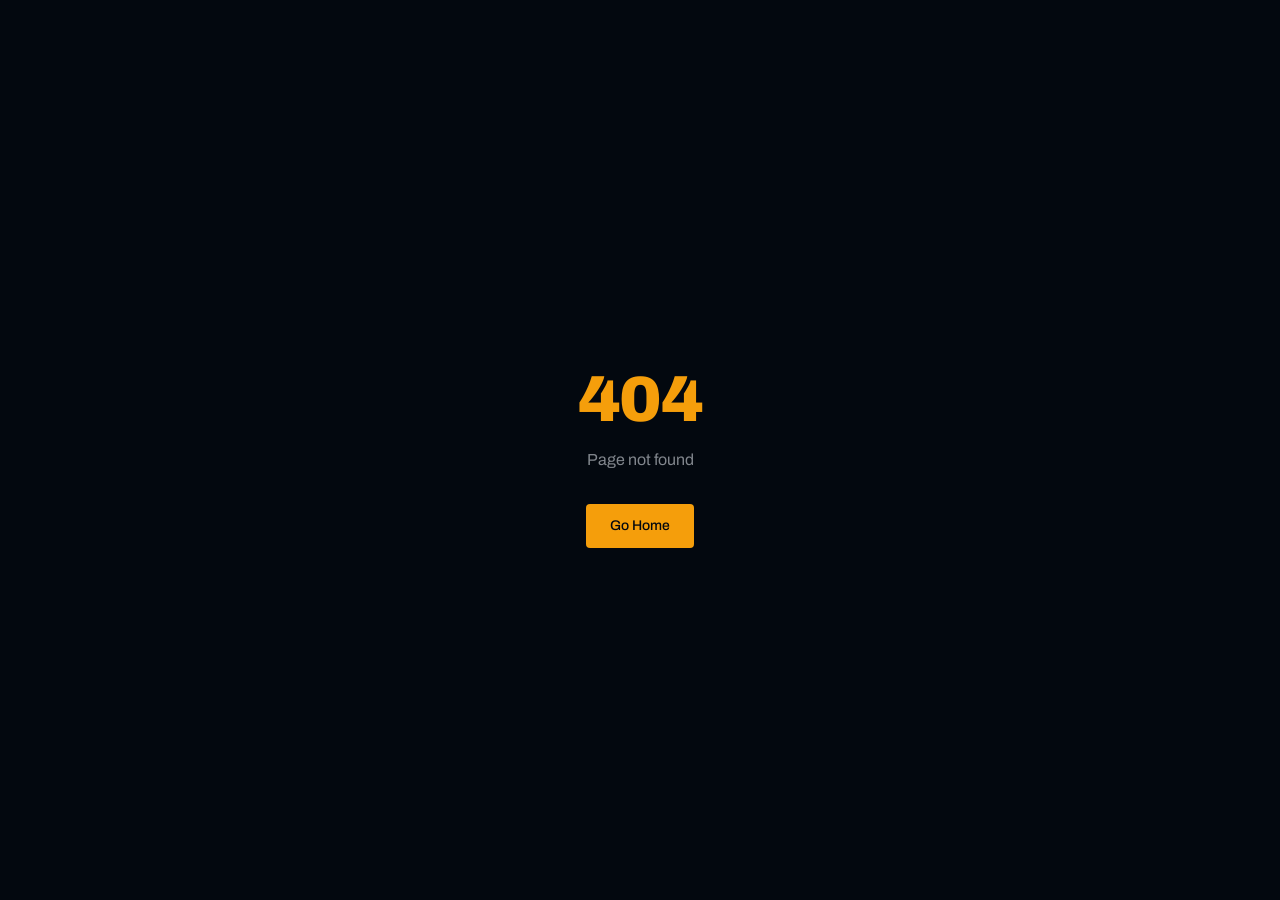
==== index.html @ 6b5d211f "Updates" ====
<!doctype html>
<html lang="en">
  <head>
    <meta charset="UTF-8" />
    <meta name="viewport" content="width=device-width, initial-scale=1.0" />

    <title>Christopher Maarschalkerweerd | Cloud Infrastructure &amp; IT Operations Engineer</title>
    <meta
      name="description"
      content="AWS Certified Cloud Infrastructure and IT Operations Engineer with 15+ years of experience. Available for remote, contract and freelance infrastructure work."
    />
    <link rel="canonical" href="https://maarsch.net/" />
    <meta name="author" content="Christopher Maarschalkerweerd" />
    <meta name="theme-color" content="#fafaf8" />

    <!-- Favicon -->
    <link rel="icon" type="image/svg+xml" href="/favicon.svg" />
    <link rel="apple-touch-icon" href="/apple-touch-icon.png" />

    <!-- Open Graph -->
    <meta property="og:type" content="website" />
    <meta property="og:site_name" content="Christopher Maarschalkerweerd" />
    <meta property="og:url" content="https://maarsch.net/" />
    <meta
      property="og:title"
      content="Christopher Maarschalkerweerd | Cloud Infrastructure &amp; IT Operations Engineer"
    />
    <meta
      property="og:description"
      content="AWS Certified Cloud Infrastructure and IT Operations Engineer with 15+ years of experience. Available for remote, contract and freelance infrastructure work."
    />
    <meta property="og:image" content="https://maarsch.net/og-image.png" />
    <meta property="og:image:width" content="1200" />
    <meta property="og:image:height" content="630" />
    <meta
      property="og:image:alt"
      content="maarsch: I build business systems that are automated and easier to run. Christopher Maarschalkerweerd, cloud and IT operations, Johannesburg."
    />
    <meta property="og:locale" content="en_ZA" />

    <!-- Twitter / X -->
    <meta name="twitter:card" content="summary_large_image" />
    <meta
      name="twitter:title"
      content="Christopher Maarschalkerweerd | Cloud Infrastructure &amp; IT Operations Engineer"
    />
    <meta
      name="twitter:description"
      content="AWS Certified Cloud Infrastructure and IT Operations Engineer with 15+ years of experience. Available for remote, contract and freelance infrastructure work."
    />
    <meta name="twitter:image" content="https://maarsch.net/og-image.png" />

    <link rel="preconnect" href="https://fonts.googleapis.com" />
    <link rel="preconnect" href="https://fonts.gstatic.com" crossorigin />
    <link
      href="https://fonts.googleapis.com/css2?family=Archivo:wdth,wght@100..125,300..900&family=Geist+Mono:wght@400;500&display=swap"
      rel="stylesheet"
    />

    <script type="application/ld+json">
      {
        "@context": "https://schema.org",
        "@type": "Person",
        "name": "Christopher Maarschalkerweerd",
        "url": "https://maarsch.net/",
        "jobTitle": "Cloud Infrastructure and IT Operations Engineer",
        "email": "mailto:chrismaarsch@gmail.com",
        "address": {
          "@type": "PostalAddress",
          "addressLocality": "Johannesburg",
          "addressCountry": "ZA"
        },
        "sameAs": [
          "https://github.com/NeoSlinkee",
          "https://www.linkedin.com/in/christopher-maarschalkerweerd-4638b769/"
        ]
      }
    </script>
    <script type="module" crossorigin src="/assets/index-B70JYAZa.js"></script>
    <link rel="stylesheet" crossorigin href="/assets/index-Ba5P9BHV.css">
  </head>
  <body>
    <div id="root"></div>
  </body>
</html>
---- assets/index-Ba5P9BHV.css ----
/*! tailwindcss v4.2.1 | MIT License | https://tailwindcss.com */@layer properties{@supports (((-webkit-hyphens:none)) and (not (margin-trim:inline))) or ((-moz-orient:inline) and (not (color:rgb(from red r g b)))){*,:before,:after,::backdrop{--tw-rotate-x:initial;--tw-rotate-y:initial;--tw-rotate-z:initial;--tw-skew-x:initial;--tw-skew-y:initial;--tw-space-y-reverse:0;--tw-border-style:solid;--tw-gradient-position:initial;--tw-gradient-from:#0000;--tw-gradient-via:#0000;--tw-gradient-to:#0000;--tw-gradient-stops:initial;--tw-gradient-via-stops:initial;--tw-gradient-from-position:0%;--tw-gradient-via-position:50%;--tw-gradient-to-position:100%;--tw-leading:initial;--tw-font-weight:initial;--tw-tracking:initial;--tw-ordinal:initial;--tw-slashed-zero:initial;--tw-numeric-figure:initial;--tw-numeric-spacing:initial;--tw-numeric-fraction:initial;--tw-shadow:0 0 #0000;--tw-shadow-color:initial;--tw-shadow-alpha:100%;--tw-inset-shadow:0 0 #0000;--tw-inset-shadow-color:initial;--tw-inset-shadow-alpha:100%;--tw-ring-color:initial;--tw-ring-shadow:0 0 #0000;--tw-inset-ring-color:initial;--tw-inset-ring-shadow:0 0 #0000;--tw-ring-inset:initial;--tw-ring-offset-width:0px;--tw-ring-offset-color:#fff;--tw-ring-offset-shadow:0 0 #0000;--tw-outline-style:solid;--tw-blur:initial;--tw-brightness:initial;--tw-contrast:initial;--tw-grayscale:initial;--tw-hue-rotate:initial;--tw-invert:initial;--tw-opacity:initial;--tw-saturate:initial;--tw-sepia:initial;--tw-drop-shadow:initial;--tw-drop-shadow-color:initial;--tw-drop-shadow-alpha:100%;--tw-drop-shadow-size:initial;--tw-backdrop-blur:initial;--tw-backdrop-brightness:initial;--tw-backdrop-contrast:initial;--tw-backdrop-grayscale:initial;--tw-backdrop-hue-rotate:initial;--tw-backdrop-invert:initial;--tw-backdrop-opacity:initial;--tw-backdrop-saturate:initial;--tw-backdrop-sepia:initial;--tw-duration:initial;--tw-translate-x:0;--tw-translate-y:0;--tw-translate-z:0}}}@layer theme{:root,:host{--font-sans:ui-sans-serif, system-ui, sans-serif, "Apple Color Emoji", "Segoe UI Emoji", "Segoe UI Symbol", "Noto Color Emoji";--font-mono:"Geist Mono", ui-monospace, "SFMono-Regular", monospace;--spacing:.25rem;--container-6xl:72rem;--text-xs:.75rem;--text-xs--line-height:calc(1 / .75);--text-sm:.875rem;--text-sm--line-height:calc(1.25 / .875);--text-base:1rem;--text-base--line-height: 1.5 ;--text-lg:1.125rem;--text-lg--line-height:calc(1.75 / 1.125);--text-xl:1.25rem;--text-xl--line-height:calc(1.75 / 1.25);--text-2xl:1.5rem;--text-2xl--line-height:calc(2 / 1.5);--text-3xl:1.875rem;--text-3xl--line-height: 1.2 ;--text-4xl:2.25rem;--text-4xl--line-height:calc(2.5 / 2.25);--text-5xl:3rem;--text-5xl--line-height:1;--font-weight-light:300;--font-weight-medium:500;--font-weight-semibold:600;--font-weight-bold:700;--font-weight-extrabold:800;--font-weight-black:900;--leading-tight:1.25;--leading-snug:1.375;--blur-md:12px;--default-transition-duration:.15s;--default-transition-timing-function:cubic-bezier(.4, 0, .2, 1);--default-font-family:var(--font-sans);--default-mono-font-family:"Geist Mono", ui-monospace, "SFMono-Regular", monospace;--font-display:"Archivo", system-ui, -apple-system, sans-serif;--font-body:"Archivo", system-ui, -apple-system, sans-serif}}@layer base{*,:after,:before,::backdrop{box-sizing:border-box;border:0 solid;margin:0;padding:0}::file-selector-button{box-sizing:border-box;border:0 solid;margin:0;padding:0}html,:host{-webkit-text-size-adjust:100%;-moz-tab-size:4;tab-size:4;line-height:1.5;font-family:var(--default-font-family,ui-sans-serif, system-ui, sans-serif, "Apple Color Emoji", "Segoe UI Emoji", "Segoe UI Symbol", "Noto Color Emoji");font-feature-settings:var(--default-font-feature-settings,normal);font-variation-settings:var(--default-font-variation-settings,normal);-webkit-tap-highlight-color:transparent}hr{height:0;color:inherit;border-top-width:1px}abbr:where([title]){-webkit-text-decoration:underline dotted;text-decoration:underline dotted}h1,h2,h3,h4,h5,h6{font-size:inherit;font-weight:inherit}a{color:inherit;-webkit-text-decoration:inherit;text-decoration:inherit}b,strong{font-weight:bolder}code,kbd,samp,pre{font-family:var(--default-mono-font-family,ui-monospace, SFMono-Regular, Menlo, Monaco, Consolas, "Liberation Mono", "Courier New", monospace);font-feature-settings:var(--default-mono-font-feature-settings,normal);font-variation-settings:var(--default-mono-font-variation-settings,normal);font-size:1em}small{font-size:80%}sub,sup{vertical-align:baseline;font-size:75%;line-height:0;position:relative}sub{bottom:-.25em}sup{top:-.5em}table{text-indent:0;border-color:inherit;border-collapse:collapse}:-moz-focusring{outline:auto}progress{vertical-align:baseline}summary{display:list-item}ol,ul,menu{list-style:none}img,svg,video,canvas,audio,iframe,embed,object{vertical-align:middle;display:block}img,video{max-width:100%;height:auto}button,input,select,optgroup,textarea{font:inherit;font-feature-settings:inherit;font-variation-settings:inherit;letter-spacing:inherit;color:inherit;opacity:1;background-color:#0000;border-radius:0}::file-selector-button{font:inherit;font-feature-settings:inherit;font-variation-settings:inherit;letter-spacing:inherit;color:inherit;opacity:1;background-color:#0000;border-radius:0}:where(select:is([multiple],[size])) optgroup{font-weight:bolder}:where(select:is([multiple],[size])) optgroup option{padding-inline-start:20px}::file-selector-button{margin-inline-end:4px}::placeholder{opacity:1}@supports (not ((-webkit-appearance:-apple-pay-button))) or (contain-intrinsic-size:1px){::placeholder{color:currentColor}@supports (color:color-mix(in lab,red,red)){::placeholder{color:color-mix(in oklab,currentcolor 50%,transparent)}}}textarea{resize:vertical}::-webkit-search-decoration{-webkit-appearance:none}::-webkit-date-and-time-value{min-height:1lh;text-align:inherit}::-webkit-datetime-edit{display:inline-flex}::-webkit-datetime-edit-fields-wrapper{padding:0}::-webkit-datetime-edit{padding-block:0}::-webkit-datetime-edit-year-field{padding-block:0}::-webkit-datetime-edit-month-field{padding-block:0}::-webkit-datetime-edit-day-field{padding-block:0}::-webkit-datetime-edit-hour-field{padding-block:0}::-webkit-datetime-edit-minute-field{padding-block:0}::-webkit-datetime-edit-second-field{padding-block:0}::-webkit-datetime-edit-millisecond-field{padding-block:0}::-webkit-datetime-edit-meridiem-field{padding-block:0}::-webkit-calendar-picker-indicator{line-height:1}:-moz-ui-invalid{box-shadow:none}button,input:where([type=button],[type=reset],[type=submit]){-webkit-appearance:button;-moz-appearance:button;appearance:button}::file-selector-button{-webkit-appearance:button;-moz-appearance:button;appearance:button}::-webkit-inner-spin-button{height:auto}::-webkit-outer-spin-button{height:auto}[hidden]:where(:not([hidden=until-found])){display:none!important}*{border-color:var(--border);outline-color:var(--ring)}@supports (color:color-mix(in lab,red,red)){*{outline-color:color-mix(in oklab,var(--ring) 50%,transparent)}}html{scroll-behavior:smooth;scroll-padding-top:5.5rem}body{background:var(--paper);color:var(--fg);font-family:var(--font-body);-webkit-font-smoothing:antialiased;text-rendering:optimizelegibility}h1,h2,h3,h4{font-family:var(--font-display);letter-spacing:-.022em}h2{letter-spacing:-.045em;font-weight:800;font-stretch:125%}button:not(:disabled),[role=button]:not([aria-disabled=true]),[type=button]:not(:disabled),[type=submit]:not(:disabled),a[href],select:not(:disabled){cursor:pointer}:focus-visible{outline:2px solid var(--signal);outline-offset:3px;border-radius:4px}}@layer components{.meta{font-family:var(--font-mono);letter-spacing:.08em;text-transform:uppercase;color:var(--fg-lo);font-size:.6875rem}.caption{font-family:var(--font-mono);color:var(--fg-lo);font-size:.75rem}.chip{font-family:var(--font-mono);letter-spacing:.04em;background:var(--surface);border:1px solid var(--line);color:var(--fg-mid);white-space:nowrap;border-radius:9999px;padding:.2rem .55rem;font-size:.6875rem}.tl-line{background:linear-gradient(180deg,var(--line-strong),transparent);width:1px;position:absolute;top:1.25rem;bottom:-1.5rem;left:5px}.tl-dot{background:var(--paper);border:1px solid var(--fg);border-radius:9999px;flex-shrink:0;width:11px;height:11px;margin-top:.4rem}}@layer utilities{.collapse{visibility:collapse}.visible{visibility:visible}.sr-only{clip-path:inset(50%);white-space:nowrap;border-width:0;width:1px;height:1px;margin:-1px;padding:0;position:absolute;overflow:hidden}.absolute{position:absolute}.fixed{position:fixed}.relative{position:relative}.static{position:static}.sticky{position:sticky}.inset-x-0{inset-inline:calc(var(--spacing) * 0)}.start{inset-inline-start:var(--spacing)}.end{inset-inline-end:var(--spacing)}.top-0{top:calc(var(--spacing) * 0)}.top-2{top:calc(var(--spacing) * 2)}.-bottom-px{bottom:-1px}.bottom-0{bottom:calc(var(--spacing) * 0)}.left-\[5px\]{left:5px}.z-40{z-index:40}.order-1{order:1}.order-2{order:2}.container{width:100%}@media(min-width:40rem){.container{max-width:40rem}}@media(min-width:48rem){.container{max-width:48rem}}@media(min-width:64rem){.container{max-width:64rem}}@media(min-width:80rem){.container{max-width:80rem}}@media(min-width:96rem){.container{max-width:96rem}}.mx-auto{margin-inline:auto}.my-auto{margin-block:auto}.mt-1{margin-top:calc(var(--spacing) * 1)}.mt-1\.5{margin-top:calc(var(--spacing) * 1.5)}.mt-2{margin-top:calc(var(--spacing) * 2)}.mt-2\.5{margin-top:calc(var(--spacing) * 2.5)}.mt-4{margin-top:calc(var(--spacing) * 4)}.mt-5{margin-top:calc(var(--spacing) * 5)}.mt-6{margin-top:calc(var(--spacing) * 6)}.mt-9{margin-top:calc(var(--spacing) * 9)}.mt-10{margin-top:calc(var(--spacing) * 10)}.mt-12{margin-top:calc(var(--spacing) * 12)}.mt-16{margin-top:calc(var(--spacing) * 16)}.mt-auto{margin-top:auto}.mb-8{margin-bottom:calc(var(--spacing) * 8)}.ml-2{margin-left:calc(var(--spacing) * 2)}.ml-auto{margin-left:auto}.block{display:block}.flex{display:flex}.grid{display:grid}.hidden{display:none}.inline-block{display:inline-block}.inline-flex{display:inline-flex}.h-1\.5{height:calc(var(--spacing) * 1.5)}.h-3{height:calc(var(--spacing) * 3)}.h-3\.5{height:calc(var(--spacing) * 3.5)}.h-4{height:calc(var(--spacing) * 4)}.h-5{height:calc(var(--spacing) * 5)}.h-9{height:calc(var(--spacing) * 9)}.h-10{height:calc(var(--spacing) * 10)}.h-\[0\.32em\]{height:.32em}.h-\[2px\]{height:2px}.h-\[68px\]{height:68px}.h-auto{height:auto}.min-h-\[100dvh\]{min-height:100dvh}.w-1\.5{width:calc(var(--spacing) * 1.5)}.w-3{width:calc(var(--spacing) * 3)}.w-3\.5{width:calc(var(--spacing) * 3.5)}.w-4{width:calc(var(--spacing) * 4)}.w-5{width:calc(var(--spacing) * 5)}.w-9{width:calc(var(--spacing) * 9)}.w-10{width:calc(var(--spacing) * 10)}.w-\[0\.32em\]{width:.32em}.w-full{width:100%}.w-px{width:1px}.max-w-6xl{max-width:var(--container-6xl)}.max-w-\[20ch\]{max-width:20ch}.max-w-\[22ch\]{max-width:22ch}.max-w-\[24ch\]{max-width:24ch}.max-w-\[52ch\]{max-width:52ch}.max-w-\[60ch\]{max-width:60ch}.max-w-\[68ch\]{max-width:68ch}.max-w-\[70ch\]{max-width:70ch}.max-w-\[440px\]{max-width:440px}.min-w-0{min-width:calc(var(--spacing) * 0)}.flex-1{flex:1}.flex-none{flex:none}.origin-left{transform-origin:0}.origin-top{transform-origin:top}.transform{transform:var(--tw-rotate-x,) var(--tw-rotate-y,) var(--tw-rotate-z,) var(--tw-skew-x,) var(--tw-skew-y,)}.resize{resize:both}.grid-cols-2{grid-template-columns:repeat(2,minmax(0,1fr))}.grid-cols-3{grid-template-columns:repeat(3,minmax(0,1fr))}.flex-col{flex-direction:column}.flex-wrap{flex-wrap:wrap}.items-baseline{align-items:baseline}.items-center{align-items:center}.justify-between{justify-content:space-between}.justify-center{justify-content:center}.gap-1\.5{gap:calc(var(--spacing) * 1.5)}.gap-2{gap:calc(var(--spacing) * 2)}.gap-2\.5{gap:calc(var(--spacing) * 2.5)}.gap-3{gap:calc(var(--spacing) * 3)}.gap-4{gap:calc(var(--spacing) * 4)}.gap-5{gap:calc(var(--spacing) * 5)}.gap-6{gap:calc(var(--spacing) * 6)}.gap-7{gap:calc(var(--spacing) * 7)}.gap-10{gap:calc(var(--spacing) * 10)}.gap-12{gap:calc(var(--spacing) * 12)}.gap-px{gap:1px}:where(.space-y-2\.5>:not(:last-child)){--tw-space-y-reverse:0;margin-block-start:calc(calc(var(--spacing) * 2.5) * var(--tw-space-y-reverse));margin-block-end:calc(calc(var(--spacing) * 2.5) * calc(1 - var(--tw-space-y-reverse)))}:where(.space-y-9>:not(:last-child)){--tw-space-y-reverse:0;margin-block-start:calc(calc(var(--spacing) * 9) * var(--tw-space-y-reverse));margin-block-end:calc(calc(var(--spacing) * 9) * calc(1 - var(--tw-space-y-reverse)))}:where(.space-y-10>:not(:last-child)){--tw-space-y-reverse:0;margin-block-start:calc(calc(var(--spacing) * 10) * var(--tw-space-y-reverse));margin-block-end:calc(calc(var(--spacing) * 10) * calc(1 - var(--tw-space-y-reverse)))}.gap-x-3{column-gap:calc(var(--spacing) * 3)}.gap-x-6{column-gap:calc(var(--spacing) * 6)}.gap-x-10{column-gap:calc(var(--spacing) * 10)}.gap-y-3{row-gap:calc(var(--spacing) * 3)}.gap-y-4{row-gap:calc(var(--spacing) * 4)}.self-start{align-self:flex-start}.truncate{text-overflow:ellipsis;white-space:nowrap;overflow:hidden}.overflow-hidden{overflow:hidden}.rounded{border-radius:.25rem}.rounded-\[2px\]{border-radius:2px}.rounded-full{border-radius:3.40282e38px}.rounded-xl{border-radius:calc(var(--radius) + 4px)}.border{border-style:var(--tw-border-style);border-width:1px}.border-y{border-block-style:var(--tw-border-style);border-block-width:1px}.border-t{border-top-style:var(--tw-border-style);border-top-width:1px}.border-b{border-bottom-style:var(--tw-border-style);border-bottom-width:1px}.\!border-\[var\(--fg\)\]{border-color:var(--fg)!important}.border-\[var\(--fg\)\]{border-color:var(--fg)}.border-\[var\(--line\)\]{border-color:var(--line)}.border-\[var\(--line-strong\)\]{border-color:var(--line-strong)}.bg-\[var\(--fg\)\]{background-color:var(--fg)}.bg-\[var\(--line\)\]{background-color:var(--line)}.bg-\[var\(--line-strong\)\]{background-color:var(--line-strong)}.bg-\[var\(--paper\)\],.bg-\[var\(--paper\)\]\/85{background-color:var(--paper)}@supports (color:color-mix(in lab,red,red)){.bg-\[var\(--paper\)\]\/85{background-color:color-mix(in oklab,var(--paper) 85%,transparent)}}.bg-\[var\(--signal\)\]{background-color:var(--signal)}.bg-\[var\(--surface\)\],.bg-\[var\(--surface\)\]\/40{background-color:var(--surface)}@supports (color:color-mix(in lab,red,red)){.bg-\[var\(--surface\)\]\/40{background-color:color-mix(in oklab,var(--surface) 40%,transparent)}}.bg-gradient-to-b{--tw-gradient-position:to bottom in oklab;background-image:linear-gradient(var(--tw-gradient-stops))}.from-\[var\(--signal\)\]{--tw-gradient-from:var(--signal);--tw-gradient-stops:var(--tw-gradient-via-stops,var(--tw-gradient-position), var(--tw-gradient-from) var(--tw-gradient-from-position), var(--tw-gradient-to) var(--tw-gradient-to-position))}.to-\[var\(--signal\)\]\/0{--tw-gradient-to:var(--signal)}@supports (color:color-mix(in lab,red,red)){.to-\[var\(--signal\)\]\/0{--tw-gradient-to:color-mix(in oklab, var(--signal) 0%, transparent)}}.to-\[var\(--signal\)\]\/0{--tw-gradient-stops:var(--tw-gradient-via-stops,var(--tw-gradient-position), var(--tw-gradient-from) var(--tw-gradient-from-position), var(--tw-gradient-to) var(--tw-gradient-to-position))}.object-contain{object-fit:contain}.object-cover{object-fit:cover}.p-4{padding:calc(var(--spacing) * 4)}.p-6{padding:calc(var(--spacing) * 6)}.px-3\.5{padding-inline:calc(var(--spacing) * 3.5)}.px-4{padding-inline:calc(var(--spacing) * 4)}.px-5{padding-inline:calc(var(--spacing) * 5)}.px-6{padding-inline:calc(var(--spacing) * 6)}.py-2{padding-block:calc(var(--spacing) * 2)}.py-2\.5{padding-block:calc(var(--spacing) * 2.5)}.py-3{padding-block:calc(var(--spacing) * 3)}.py-3\.5{padding-block:calc(var(--spacing) * 3.5)}.py-4{padding-block:calc(var(--spacing) * 4)}.py-6{padding-block:calc(var(--spacing) * 6)}.py-9{padding-block:calc(var(--spacing) * 9)}.py-20{padding-block:calc(var(--spacing) * 20)}.pt-1{padding-top:calc(var(--spacing) * 1)}.pt-2{padding-top:calc(var(--spacing) * 2)}.pt-3{padding-top:calc(var(--spacing) * 3)}.pt-4{padding-top:calc(var(--spacing) * 4)}.pt-8{padding-top:calc(var(--spacing) * 8)}.pt-16{padding-top:calc(var(--spacing) * 16)}.pb-0{padding-bottom:calc(var(--spacing) * 0)}.pb-1{padding-bottom:calc(var(--spacing) * 1)}.pb-6{padding-bottom:calc(var(--spacing) * 6)}.pb-10{padding-bottom:calc(var(--spacing) * 10)}.pl-9{padding-left:calc(var(--spacing) * 9)}.text-center{text-align:center}.align-\[0\.3em\]{vertical-align:.3em}.text-2xl{font-size:var(--text-2xl);line-height:var(--tw-leading,var(--text-2xl--line-height))}.text-3xl{font-size:var(--text-3xl);line-height:var(--tw-leading,var(--text-3xl--line-height))}.text-base{font-size:var(--text-base);line-height:var(--tw-leading,var(--text-base--line-height))}.text-lg{font-size:var(--text-lg);line-height:var(--tw-leading,var(--text-lg--line-height))}.text-sm{font-size:var(--text-sm);line-height:var(--tw-leading,var(--text-sm--line-height))}.text-xl{font-size:var(--text-xl);line-height:var(--tw-leading,var(--text-xl--line-height))}.text-xs{font-size:var(--text-xs);line-height:var(--tw-leading,var(--text-xs--line-height))}.text-\[13px\]{font-size:13px}.text-\[15px\]{font-size:15px}.text-\[clamp\(1\.25rem\,3\.2vw\,2\.75rem\)\]{font-size:clamp(1.25rem,3.2vw,2.75rem)}.text-\[clamp\(2\.1rem\,11vw\,8\.4rem\)\]{font-size:clamp(2.1rem,11vw,8.4rem)}.leading-5{--tw-leading:calc(var(--spacing) * 5);line-height:calc(var(--spacing) * 5)}.leading-6{--tw-leading:calc(var(--spacing) * 6);line-height:calc(var(--spacing) * 6)}.leading-7{--tw-leading:calc(var(--spacing) * 7);line-height:calc(var(--spacing) * 7)}.leading-none{--tw-leading:1;line-height:1}.leading-snug{--tw-leading:var(--leading-snug);line-height:var(--leading-snug)}.leading-tight{--tw-leading:var(--leading-tight);line-height:var(--leading-tight)}.font-black{--tw-font-weight:var(--font-weight-black);font-weight:var(--font-weight-black)}.font-bold{--tw-font-weight:var(--font-weight-bold);font-weight:var(--font-weight-bold)}.font-extrabold{--tw-font-weight:var(--font-weight-extrabold);font-weight:var(--font-weight-extrabold)}.font-light{--tw-font-weight:var(--font-weight-light);font-weight:var(--font-weight-light)}.font-medium{--tw-font-weight:var(--font-weight-medium);font-weight:var(--font-weight-medium)}.font-semibold{--tw-font-weight:var(--font-weight-semibold);font-weight:var(--font-weight-semibold)}.tracking-\[-0\.02em\]{--tw-tracking:-.02em;letter-spacing:-.02em}.tracking-\[-0\.03em\]{--tw-tracking:-.03em;letter-spacing:-.03em}.tracking-\[-0\.05em\]{--tw-tracking:-.05em;letter-spacing:-.05em}.text-balance{text-wrap:balance}.\[overflow-wrap\:anywhere\]{overflow-wrap:anywhere}.\!text-\[var\(--fg\)\]{color:var(--fg)!important}.text-\[var\(--fg\)\]{color:var(--fg)}.text-\[var\(--fg-lo\)\]{color:var(--fg-lo)}.text-\[var\(--fg-mid\)\]{color:var(--fg-mid)}.text-\[var\(--paper\)\]{color:var(--paper)}.capitalize{text-transform:capitalize}.uppercase{text-transform:uppercase}.\[font-stretch\:110\%\]{font-stretch:110%}.\[font-stretch\:125\%\]{font-stretch:125%}.tabular-nums{--tw-numeric-spacing:tabular-nums;font-variant-numeric:var(--tw-ordinal,) var(--tw-slashed-zero,) var(--tw-numeric-figure,) var(--tw-numeric-spacing,) var(--tw-numeric-fraction,)}.underline-offset-4{text-underline-offset:4px}.ring{--tw-ring-shadow:var(--tw-ring-inset,) 0 0 0 calc(1px + var(--tw-ring-offset-width)) var(--tw-ring-color,currentcolor);box-shadow:var(--tw-inset-shadow),var(--tw-inset-ring-shadow),var(--tw-ring-offset-shadow),var(--tw-ring-shadow),var(--tw-shadow)}.outline{outline-style:var(--tw-outline-style);outline-width:1px}.grayscale{--tw-grayscale:grayscale(100%);filter:var(--tw-blur,) var(--tw-brightness,) var(--tw-contrast,) var(--tw-grayscale,) var(--tw-hue-rotate,) var(--tw-invert,) var(--tw-saturate,) var(--tw-sepia,) var(--tw-drop-shadow,)}.invert{--tw-invert:invert(100%);filter:var(--tw-blur,) var(--tw-brightness,) var(--tw-contrast,) var(--tw-grayscale,) var(--tw-hue-rotate,) var(--tw-invert,) var(--tw-saturate,) var(--tw-sepia,) var(--tw-drop-shadow,)}.backdrop-blur-md{--tw-backdrop-blur:blur(var(--blur-md));-webkit-backdrop-filter:var(--tw-backdrop-blur,) var(--tw-backdrop-brightness,) var(--tw-backdrop-contrast,) var(--tw-backdrop-grayscale,) var(--tw-backdrop-hue-rotate,) var(--tw-backdrop-invert,) var(--tw-backdrop-opacity,) var(--tw-backdrop-saturate,) var(--tw-backdrop-sepia,);backdrop-filter:var(--tw-backdrop-blur,) var(--tw-backdrop-brightness,) var(--tw-backdrop-contrast,) var(--tw-backdrop-grayscale,) var(--tw-backdrop-hue-rotate,) var(--tw-backdrop-invert,) var(--tw-backdrop-opacity,) var(--tw-backdrop-saturate,) var(--tw-backdrop-sepia,)}.backdrop-filter{-webkit-backdrop-filter:var(--tw-backdrop-blur,) var(--tw-backdrop-brightness,) var(--tw-backdrop-contrast,) var(--tw-backdrop-grayscale,) var(--tw-backdrop-hue-rotate,) var(--tw-backdrop-invert,) var(--tw-backdrop-opacity,) var(--tw-backdrop-saturate,) var(--tw-backdrop-sepia,);backdrop-filter:var(--tw-backdrop-blur,) var(--tw-backdrop-brightness,) var(--tw-backdrop-contrast,) var(--tw-backdrop-grayscale,) var(--tw-backdrop-hue-rotate,) var(--tw-backdrop-invert,) var(--tw-backdrop-opacity,) var(--tw-backdrop-saturate,) var(--tw-backdrop-sepia,)}.transition{transition-property:color,background-color,border-color,outline-color,text-decoration-color,fill,stroke,--tw-gradient-from,--tw-gradient-via,--tw-gradient-to,opacity,box-shadow,transform,translate,scale,rotate,filter,-webkit-backdrop-filter,backdrop-filter,display,content-visibility,overlay,pointer-events;transition-timing-function:var(--tw-ease,var(--default-transition-timing-function));transition-duration:var(--tw-duration,var(--default-transition-duration))}.transition-all{transition-property:all;transition-timing-function:var(--tw-ease,var(--default-transition-timing-function));transition-duration:var(--tw-duration,var(--default-transition-duration))}.transition-colors{transition-property:color,background-color,border-color,outline-color,text-decoration-color,fill,stroke,--tw-gradient-from,--tw-gradient-via,--tw-gradient-to;transition-timing-function:var(--tw-ease,var(--default-transition-timing-function));transition-duration:var(--tw-duration,var(--default-transition-duration))}.duration-200{--tw-duration:.2s;transition-duration:.2s}.duration-300{--tw-duration:.3s;transition-duration:.3s}@media(hover:hover){.group-hover\:underline:is(:where(.group):hover *){text-decoration-line:underline}.group-hover\:decoration-\[var\(--signal\)\]:is(:where(.group):hover *){-webkit-text-decoration-color:var(--signal);text-decoration-color:var(--signal)}.group-hover\:underline-offset-4:is(:where(.group):hover *){text-underline-offset:4px}.hover\:-translate-y-1:hover{--tw-translate-y:calc(var(--spacing) * -1);translate:var(--tw-translate-x) var(--tw-translate-y)}.hover\:border-\[var\(--line-strong\)\]:hover{border-color:var(--line-strong)}.hover\:bg-\[var\(--paper\)\]:hover{background-color:var(--paper)}.hover\:bg-\[var\(--surface\)\]:hover{background-color:var(--surface)}.hover\:bg-\[var\(--surface-2\)\]:hover{background-color:var(--surface-2)}.hover\:text-\[var\(--fg\)\]:hover{color:var(--fg)}.hover\:underline:hover{text-decoration-line:underline}.hover\:opacity-85:hover{opacity:.85}}.active\:scale-\[0\.98\]:active{scale:.98}@media(min-width:40rem){.sm\:inline{display:inline}.sm\:grid-cols-2{grid-template-columns:repeat(2,minmax(0,1fr))}.sm\:flex-row{flex-direction:row}.sm\:items-end{align-items:flex-end}.sm\:justify-between{justify-content:space-between}.sm\:p-6{padding:calc(var(--spacing) * 6)}.sm\:p-8{padding:calc(var(--spacing) * 8)}.sm\:px-8{padding-inline:calc(var(--spacing) * 8)}.sm\:pt-24{padding-top:calc(var(--spacing) * 24)}.sm\:pb-0{padding-bottom:calc(var(--spacing) * 0)}.sm\:text-4xl{font-size:var(--text-4xl);line-height:var(--tw-leading,var(--text-4xl--line-height))}.sm\:text-\[1\.75rem\]{font-size:1.75rem}}@media(min-width:64rem){.lg\:sticky{position:sticky}.lg\:top-28{top:calc(var(--spacing) * 28)}.lg\:order-1{order:1}.lg\:order-2{order:2}.lg\:col-span-2{grid-column:span 2/span 2}.lg\:col-span-3{grid-column:span 3/span 3}.lg\:flex{display:flex}.lg\:hidden{display:none}.lg\:grid-cols-1{grid-template-columns:repeat(1,minmax(0,1fr))}.lg\:grid-cols-3{grid-template-columns:repeat(3,minmax(0,1fr))}.lg\:grid-cols-4{grid-template-columns:repeat(4,minmax(0,1fr))}.lg\:grid-cols-6{grid-template-columns:repeat(6,minmax(0,1fr))}.lg\:grid-cols-\[0\.8fr_1\.2fr\]{grid-template-columns:.8fr 1.2fr}.lg\:grid-cols-\[0\.85fr_1\.15fr\]{grid-template-columns:.85fr 1.15fr}.lg\:grid-cols-\[1\.1fr_0\.9fr\]{grid-template-columns:1.1fr .9fr}.lg\:grid-cols-\[1\.05fr_0\.95fr\]{grid-template-columns:1.05fr .95fr}.lg\:flex-row{flex-direction:row}.lg\:items-center{align-items:center}.lg\:items-end{align-items:flex-end}.lg\:justify-between{justify-content:space-between}.lg\:gap-6{gap:calc(var(--spacing) * 6)}.lg\:gap-16{gap:calc(var(--spacing) * 16)}.lg\:self-start{align-self:flex-start}.lg\:border-b-0{border-bottom-style:var(--tw-border-style);border-bottom-width:0}.lg\:border-l{border-left-style:var(--tw-border-style);border-left-width:1px}.lg\:py-28{padding-block:calc(var(--spacing) * 28)}.lg\:pt-10{padding-top:calc(var(--spacing) * 10)}.lg\:pt-28{padding-top:calc(var(--spacing) * 28)}.lg\:text-5xl{font-size:var(--text-5xl);line-height:var(--tw-leading,var(--text-5xl--line-height))}}}:root{--radius:.125rem;color-scheme:light;--paper:oklch(98.5% .002 100);--surface:oklch(96.5% .003 100);--surface-2:oklch(94% .004 100);--line:oklch(15% 0 0/.12);--line-strong:oklch(15% 0 0/.28);--fg:oklch(16% 0 0);--fg-mid:oklch(36% .004 100);--fg-lo:oklch(52% .006 100);--signal:oklch(60% .21 33);--signal-dim:oklch(60% .21 33/.14);--signal-ink:oklch(52% .19 33);--background:var(--paper);--foreground:var(--fg);--card:var(--surface);--card-foreground:var(--fg);--popover:var(--surface);--popover-foreground:var(--fg);--primary:var(--signal);--primary-foreground:var(--paper);--secondary:var(--surface-2);--secondary-foreground:var(--fg);--muted:var(--surface-2);--muted-foreground:var(--fg-lo);--accent:var(--signal);--accent-foreground:var(--paper);--destructive:oklch(58% .22 27);--destructive-foreground:oklch(98% 0 0);--border:var(--line);--input:var(--line-strong);--ring:var(--signal);--sidebar:var(--surface);--sidebar-foreground:var(--fg);--sidebar-primary:var(--signal);--sidebar-primary-foreground:var(--paper);--sidebar-accent:var(--surface-2);--sidebar-accent-foreground:var(--fg);--sidebar-border:var(--line);--sidebar-ring:var(--signal)}.spot{isolation:isolate;position:relative}.spot:before,.spot:after{content:"";border-radius:inherit;pointer-events:none;opacity:0;transition:opacity .3s;position:absolute;top:0;right:0;bottom:0;left:0}.spot:before{z-index:-1;background:radial-gradient(320px circle at var(--x,50%) var(--y,-40%),oklch(16% 0 0/.04),transparent 60%)}.spot:after{background:radial-gradient(240px circle at var(--x,50%) var(--y,-40%),var(--signal),transparent 60%);padding:1px;-webkit-mask-image:linear-gradient(#000 0 0),linear-gradient(#000 0 0);-webkit-mask-position:0 0,0 0;-webkit-mask-size:auto,auto;-webkit-mask-repeat:repeat,repeat;-webkit-mask-clip:content-box,border-box;-webkit-mask-origin:content-box,border-box;-webkit-mask-composite:xor;mask-composite:exclude;-webkit-mask-source-type:auto,auto;mask-mode:match-source,match-source}.spot:hover:before{opacity:1}.spot:hover:after{opacity:.7}.kinetic-word{height:1.02em;display:block;position:relative;overflow:hidden}.kinetic-word>span{white-space:nowrap;transition:transform .8s cubic-bezier(.76,0,.24,1),opacity .8s;position:absolute;inset:0 auto auto 0}.kinetic-word>span.is-next{opacity:0;transform:translateY(105%)}.kinetic-word>span.is-prev{opacity:0;transform:translateY(-105%)}.beam-dot{background:var(--paper);border:1px solid var(--line-strong);border-radius:9999px;width:9px;height:9px;transition:border-color .3s,box-shadow .3s;position:absolute;top:.35rem;left:calc(1px - 2.25rem)}.beam-step.is-on .beam-dot{border-color:var(--signal);box-shadow:0 0 0 3px var(--signal-dim)}.arch-edge{fill:none;stroke:var(--line-strong);stroke-width:1.5px}.arch-flow{fill:none;stroke:var(--signal);stroke-width:1.6px;stroke-dasharray:3 9;animation:1.4s linear infinite arch-flow}.arch-node rect{fill:var(--paper);stroke:var(--line-strong)}.arch-node.is-hot rect{stroke:var(--signal)}.arch-label{fill:var(--fg);font:500 12px var(--font-body);letter-spacing:0}.arch-sub{fill:var(--fg-lo);font:400 10.5px var(--font-mono)}.arch-dot{fill:var(--signal)}.arch-pulse{fill:var(--signal);transform-box:fill-box;transform-origin:50%;animation:2s ease-out infinite arch-pulse}@keyframes arch-flow{to{stroke-dashoffset:-24px}}@keyframes arch-pulse{0%{opacity:.9;transform:scale(1)}to{opacity:0;transform:scale(3)}}@media(prefers-reduced-motion:no-preference){.draw .arch-edge{stroke-dasharray:1;stroke-dashoffset:1px;transition:stroke-dashoffset .9s cubic-bezier(.16,1,.3,1);transition-delay:calc(var(--i,0) * .12s + .25s)}.draw .arch-flow{opacity:0;transition:opacity .4s;transition-delay:calc(var(--i,0) * .12s + .9s)}.draw.is-in .arch-edge{stroke-dashoffset:0}.draw.is-in .arch-flow{opacity:1}.reveal{opacity:0;transition:opacity .62s cubic-bezier(.16,1,.3,1),transform .62s cubic-bezier(.16,1,.3,1);transition-delay:var(--d,0s);will-change:transform,opacity;transform:translateY(18px)}.reveal.is-in{opacity:1;will-change:auto;transform:translate(0)}}@media(prefers-reduced-motion:reduce){html{scroll-behavior:auto}.reveal{opacity:1;transform:none}*,:before,:after{transition-duration:.001ms!important;animation-duration:.001ms!important;animation-iteration-count:1!important}}::-webkit-scrollbar{width:10px}::-webkit-scrollbar-track{background:var(--paper)}::-webkit-scrollbar-thumb{border:3px solid var(--paper);background:#0b0b0b24;border-radius:9999px}::-webkit-scrollbar-thumb:hover{background:#0b0b0b42}@property --tw-rotate-x{syntax:"*";inherits:false}@property --tw-rotate-y{syntax:"*";inherits:false}@property --tw-rotate-z{syntax:"*";inherits:false}@property --tw-skew-x{syntax:"*";inherits:false}@property --tw-skew-y{syntax:"*";inherits:false}@property --tw-space-y-reverse{syntax:"*";inherits:false;initial-value:0}@property --tw-border-style{syntax:"*";inherits:false;initial-value:solid}@property --tw-gradient-position{syntax:"*";inherits:false}@property --tw-gradient-from{syntax:"<color>";inherits:false;initial-value:#0000}@property --tw-gradient-via{syntax:"<color>";inherits:false;initial-value:#0000}@property --tw-gradient-to{syntax:"<color>";inherits:false;initial-value:#0000}@property --tw-gradient-stops{syntax:"*";inherits:false}@property --tw-gradient-via-stops{syntax:"*";inherits:false}@property --tw-gradient-from-position{syntax:"<length-percentage>";inherits:false;initial-value:0%}@property --tw-gradient-via-position{syntax:"<length-percentage>";inherits:false;initial-value:50%}@property --tw-gradient-to-position{syntax:"<length-percentage>";inherits:false;initial-value:100%}@property --tw-leading{syntax:"*";inherits:false}@property --tw-font-weight{syntax:"*";inherits:false}@property --tw-tracking{syntax:"*";inherits:false}@property --tw-ordinal{syntax:"*";inherits:false}@property --tw-slashed-zero{syntax:"*";inherits:false}@property --tw-numeric-figure{syntax:"*";inherits:false}@property --tw-numeric-spacing{syntax:"*";inherits:false}@property --tw-numeric-fraction{syntax:"*";inherits:false}@property --tw-shadow{syntax:"*";inherits:false;initial-value:0 0 #0000}@property --tw-shadow-color{syntax:"*";inherits:false}@property --tw-shadow-alpha{syntax:"<percentage>";inherits:false;initial-value:100%}@property --tw-inset-shadow{syntax:"*";inherits:false;initial-value:0 0 #0000}@property --tw-inset-shadow-color{syntax:"*";inherits:false}@property --tw-inset-shadow-alpha{syntax:"<percentage>";inherits:false;initial-value:100%}@property --tw-ring-color{syntax:"*";inherits:false}@property --tw-ring-shadow{syntax:"*";inherits:false;initial-value:0 0 #0000}@property --tw-inset-ring-color{syntax:"*";inherits:false}@property --tw-inset-ring-shadow{syntax:"*";inherits:false;initial-value:0 0 #0000}@property --tw-ring-inset{syntax:"*";inherits:false}@property --tw-ring-offset-width{syntax:"<length>";inherits:false;initial-value:0}@property --tw-ring-offset-color{syntax:"*";inherits:false;initial-value:#fff}@property --tw-ring-offset-shadow{syntax:"*";inherits:false;initial-value:0 0 #0000}@property --tw-outline-style{syntax:"*";inherits:false;initial-value:solid}@property --tw-blur{syntax:"*";inherits:false}@property --tw-brightness{syntax:"*";inherits:false}@property --tw-contrast{syntax:"*";inherits:false}@property --tw-grayscale{syntax:"*";inherits:false}@property --tw-hue-rotate{syntax:"*";inherits:false}@property --tw-invert{syntax:"*";inherits:false}@property --tw-opacity{syntax:"*";inherits:false}@property --tw-saturate{syntax:"*";inherits:false}@property --tw-sepia{syntax:"*";inherits:false}@property --tw-drop-shadow{syntax:"*";inherits:false}@property --tw-drop-shadow-color{syntax:"*";inherits:false}@property --tw-drop-shadow-alpha{syntax:"<percentage>";inherits:false;initial-value:100%}@property --tw-drop-shadow-size{syntax:"*";inherits:false}@property --tw-backdrop-blur{syntax:"*";inherits:false}@property --tw-backdrop-brightness{syntax:"*";inherits:false}@property --tw-backdrop-contrast{syntax:"*";inherits:false}@property --tw-backdrop-grayscale{syntax:"*";inherits:false}@property --tw-backdrop-hue-rotate{syntax:"*";inherits:false}@property --tw-backdrop-invert{syntax:"*";inherits:false}@property --tw-backdrop-opacity{syntax:"*";inherits:false}@property --tw-backdrop-saturate{syntax:"*";inherits:false}@property --tw-backdrop-sepia{syntax:"*";inherits:false}@property --tw-duration{syntax:"*";inherits:false}@property --tw-translate-x{syntax:"*";inherits:false;initial-value:0}@property --tw-translate-y{syntax:"*";inherits:false;initial-value:0}@property --tw-translate-z{syntax:"*";inherits:false;initial-value:0}
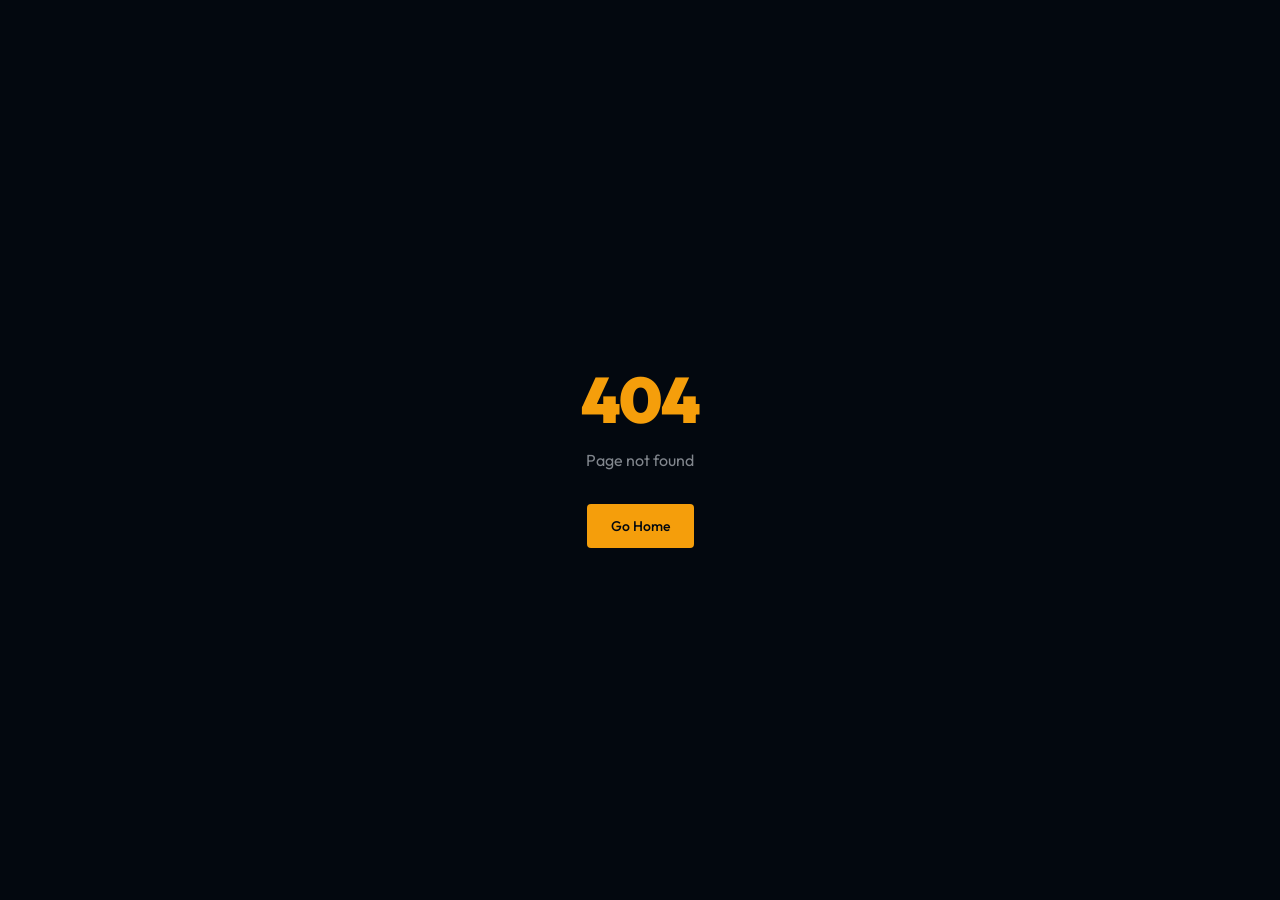
==== commit 439a1bef: "Updates" ====
--- a/index.html
+++ b/index.html
@@ -11,7 +11,7 @@
     />
     <link rel="canonical" href="https://maarsch.net/" />
     <meta name="author" content="Christopher Maarschalkerweerd" />
-    <meta name="theme-color" content="#fafaf8" />
+    <meta name="theme-color" content="#0f131c" />
 
     <!-- Favicon -->
     <link rel="icon" type="image/svg+xml" href="/favicon.svg" />
@@ -53,7 +53,7 @@
     <link rel="preconnect" href="https://fonts.googleapis.com" />
     <link rel="preconnect" href="https://fonts.gstatic.com" crossorigin />
     <link
-      href="https://fonts.googleapis.com/css2?family=Archivo:wdth,wght@100..125,300..900&family=Geist+Mono:wght@400;500&display=swap"
+      href="https://fonts.googleapis.com/css2?family=Outfit:wght@300..800&family=Caveat:wght@600&family=JetBrains+Mono:wght@400;500&display=swap"
       rel="stylesheet"
     />
 
@@ -76,8 +76,8 @@
         ]
       }
     </script>
-    <script type="module" crossorigin src="/assets/index-B70JYAZa.js"></script>
-    <link rel="stylesheet" crossorigin href="/assets/index-Ba5P9BHV.css">
+    <script type="module" crossorigin src="/assets/index-B5jLTvcD.js"></script>
+    <link rel="stylesheet" crossorigin href="/assets/index-DQzt4okG.css">
   </head>
   <body>
     <div id="root"></div>
--- a/assets/index-DQzt4okG.css
+++ b/assets/index-DQzt4okG.css
@@ -0,0 +1 @@
+/*! tailwindcss v4.2.1 | MIT License | https://tailwindcss.com */@layer properties{@supports (((-webkit-hyphens:none)) and (not (margin-trim:inline))) or ((-moz-orient:inline) and (not (color:rgb(from red r g b)))){*,:before,:after,::backdrop{--tw-translate-x:0;--tw-translate-y:0;--tw-translate-z:0;--tw-rotate-x:initial;--tw-rotate-y:initial;--tw-rotate-z:initial;--tw-skew-x:initial;--tw-skew-y:initial;--tw-space-y-reverse:0;--tw-border-style:solid;--tw-leading:initial;--tw-font-weight:initial;--tw-tracking:initial;--tw-ordinal:initial;--tw-slashed-zero:initial;--tw-numeric-figure:initial;--tw-numeric-spacing:initial;--tw-numeric-fraction:initial;--tw-shadow:0 0 #0000;--tw-shadow-color:initial;--tw-shadow-alpha:100%;--tw-inset-shadow:0 0 #0000;--tw-inset-shadow-color:initial;--tw-inset-shadow-alpha:100%;--tw-ring-color:initial;--tw-ring-shadow:0 0 #0000;--tw-inset-ring-color:initial;--tw-inset-ring-shadow:0 0 #0000;--tw-ring-inset:initial;--tw-ring-offset-width:0px;--tw-ring-offset-color:#fff;--tw-ring-offset-shadow:0 0 #0000;--tw-outline-style:solid;--tw-blur:initial;--tw-brightness:initial;--tw-contrast:initial;--tw-grayscale:initial;--tw-hue-rotate:initial;--tw-invert:initial;--tw-opacity:initial;--tw-saturate:initial;--tw-sepia:initial;--tw-drop-shadow:initial;--tw-drop-shadow-color:initial;--tw-drop-shadow-alpha:100%;--tw-drop-shadow-size:initial;--tw-backdrop-blur:initial;--tw-backdrop-brightness:initial;--tw-backdrop-contrast:initial;--tw-backdrop-grayscale:initial;--tw-backdrop-hue-rotate:initial;--tw-backdrop-invert:initial;--tw-backdrop-opacity:initial;--tw-backdrop-saturate:initial;--tw-backdrop-sepia:initial;--tw-duration:initial;--tw-scale-x:1;--tw-scale-y:1;--tw-scale-z:1}}}@layer theme{:root,:host{--font-sans:ui-sans-serif, system-ui, sans-serif, "Apple Color Emoji", "Segoe UI Emoji", "Segoe UI Symbol", "Noto Color Emoji";--font-mono:"JetBrains Mono", ui-monospace, "SFMono-Regular", monospace;--color-black:#000;--spacing:.25rem;--container-6xl:72rem;--text-xs:.75rem;--text-xs--line-height:calc(1 / .75);--text-sm:.875rem;--text-sm--line-height:calc(1.25 / .875);--text-base:1rem;--text-base--line-height: 1.5 ;--text-lg:1.125rem;--text-lg--line-height:calc(1.75 / 1.125);--text-xl:1.25rem;--text-xl--line-height:calc(1.75 / 1.25);--text-2xl:1.5rem;--text-2xl--line-height:calc(2 / 1.5);--text-3xl:1.875rem;--text-3xl--line-height: 1.2 ;--text-4xl:2.25rem;--text-4xl--line-height:calc(2.5 / 2.25);--font-weight-normal:400;--font-weight-medium:500;--font-weight-semibold:600;--font-weight-bold:700;--font-weight-extrabold:800;--leading-snug:1.375;--radius-2xl:1rem;--blur-sm:8px;--default-transition-duration:.15s;--default-transition-timing-function:cubic-bezier(.4, 0, .2, 1);--default-font-family:var(--font-sans);--default-mono-font-family:"JetBrains Mono", ui-monospace, "SFMono-Regular", monospace;--font-display:"Outfit", system-ui, -apple-system, sans-serif;--font-body:"Outfit", system-ui, -apple-system, sans-serif;--font-script:"Caveat", "Segoe Print", cursive}}@layer base{*,:after,:before,::backdrop{box-sizing:border-box;border:0 solid;margin:0;padding:0}::file-selector-button{box-sizing:border-box;border:0 solid;margin:0;padding:0}html,:host{-webkit-text-size-adjust:100%;-moz-tab-size:4;tab-size:4;line-height:1.5;font-family:var(--default-font-family,ui-sans-serif, system-ui, sans-serif, "Apple Color Emoji", "Segoe UI Emoji", "Segoe UI Symbol", "Noto Color Emoji");font-feature-settings:var(--default-font-feature-settings,normal);font-variation-settings:var(--default-font-variation-settings,normal);-webkit-tap-highlight-color:transparent}hr{height:0;color:inherit;border-top-width:1px}abbr:where([title]){-webkit-text-decoration:underline dotted;text-decoration:underline dotted}h1,h2,h3,h4,h5,h6{font-size:inherit;font-weight:inherit}a{color:inherit;-webkit-text-decoration:inherit;text-decoration:inherit}b,strong{font-weight:bolder}code,kbd,samp,pre{font-family:var(--default-mono-font-family,ui-monospace, SFMono-Regular, Menlo, Monaco, Consolas, "Liberation Mono", "Courier New", monospace);font-feature-settings:var(--default-mono-font-feature-settings,normal);font-variation-settings:var(--default-mono-font-variation-settings,normal);font-size:1em}small{font-size:80%}sub,sup{vertical-align:baseline;font-size:75%;line-height:0;position:relative}sub{bottom:-.25em}sup{top:-.5em}table{text-indent:0;border-color:inherit;border-collapse:collapse}:-moz-focusring{outline:auto}progress{vertical-align:baseline}summary{display:list-item}ol,ul,menu{list-style:none}img,svg,video,canvas,audio,iframe,embed,object{vertical-align:middle;display:block}img,video{max-width:100%;height:auto}button,input,select,optgroup,textarea{font:inherit;font-feature-settings:inherit;font-variation-settings:inherit;letter-spacing:inherit;color:inherit;opacity:1;background-color:#0000;border-radius:0}::file-selector-button{font:inherit;font-feature-settings:inherit;font-variation-settings:inherit;letter-spacing:inherit;color:inherit;opacity:1;background-color:#0000;border-radius:0}:where(select:is([multiple],[size])) optgroup{font-weight:bolder}:where(select:is([multiple],[size])) optgroup option{padding-inline-start:20px}::file-selector-button{margin-inline-end:4px}::placeholder{opacity:1}@supports (not ((-webkit-appearance:-apple-pay-button))) or (contain-intrinsic-size:1px){::placeholder{color:currentColor}@supports (color:color-mix(in lab,red,red)){::placeholder{color:color-mix(in oklab,currentcolor 50%,transparent)}}}textarea{resize:vertical}::-webkit-search-decoration{-webkit-appearance:none}::-webkit-date-and-time-value{min-height:1lh;text-align:inherit}::-webkit-datetime-edit{display:inline-flex}::-webkit-datetime-edit-fields-wrapper{padding:0}::-webkit-datetime-edit{padding-block:0}::-webkit-datetime-edit-year-field{padding-block:0}::-webkit-datetime-edit-month-field{padding-block:0}::-webkit-datetime-edit-day-field{padding-block:0}::-webkit-datetime-edit-hour-field{padding-block:0}::-webkit-datetime-edit-minute-field{padding-block:0}::-webkit-datetime-edit-second-field{padding-block:0}::-webkit-datetime-edit-millisecond-field{padding-block:0}::-webkit-datetime-edit-meridiem-field{padding-block:0}::-webkit-calendar-picker-indicator{line-height:1}:-moz-ui-invalid{box-shadow:none}button,input:where([type=button],[type=reset],[type=submit]){-webkit-appearance:button;-moz-appearance:button;appearance:button}::file-selector-button{-webkit-appearance:button;-moz-appearance:button;appearance:button}::-webkit-inner-spin-button{height:auto}::-webkit-outer-spin-button{height:auto}[hidden]:where(:not([hidden=until-found])){display:none!important}*{border-color:var(--border);outline-color:var(--ring)}@supports (color:color-mix(in lab,red,red)){*{outline-color:color-mix(in oklab,var(--ring) 50%,transparent)}}html{scroll-behavior:smooth;scroll-padding-top:5.5rem}body{background-color:var(--paper);color:var(--fg);font-family:var(--font-body);-webkit-font-smoothing:antialiased;text-rendering:optimizelegibility}h1,h2,h3,h4{font-family:var(--font-display);letter-spacing:-.022em;text-wrap:balance}p,li,dd{text-wrap:pretty}h2{letter-spacing:-.03em;font-weight:700}button:not(:disabled),[role=button]:not([aria-disabled=true]),[type=button]:not(:disabled),[type=submit]:not(:disabled),a[href],select:not(:disabled){cursor:pointer}:focus-visible{outline:2px solid var(--signal);outline-offset:3px;border-radius:4px}}@layer components{.caption{font-family:var(--font-mono);color:var(--fg-lo);font-size:.75rem}.hl{color:var(--signal-ink);font-weight:500}.script{font-family:var(--font-script);color:var(--signal);font-weight:600}.caret{background:var(--signal);vertical-align:-.15em;width:.55em;height:1.05em;margin-left:2px;animation:1.1s step-end 4 caret;display:inline-block}@keyframes caret{50%{opacity:0}}}@layer utilities{.collapse{visibility:collapse}.visible{visibility:visible}.sr-only{clip-path:inset(50%);white-space:nowrap;border-width:0;width:1px;height:1px;margin:-1px;padding:0;position:absolute;overflow:hidden}.absolute{position:absolute}.fixed{position:fixed}.relative{position:relative}.static{position:static}.sticky{position:sticky}.inset-x-0{inset-inline:calc(var(--spacing) * 0)}.end{inset-inline-end:var(--spacing)}.top-0{top:calc(var(--spacing) * 0)}.top-1\/2{top:50%}.right-4{right:calc(var(--spacing) * 4)}.-bottom-7{bottom:calc(var(--spacing) * -7)}.-bottom-px{bottom:-1px}.bottom-4{bottom:calc(var(--spacing) * 4)}.left-\[38\%\]{left:38%}.z-10{z-index:10}.z-40{z-index:40}.container{width:100%}@media(min-width:40rem){.container{max-width:40rem}}@media(min-width:48rem){.container{max-width:48rem}}@media(min-width:64rem){.container{max-width:64rem}}@media(min-width:80rem){.container{max-width:80rem}}@media(min-width:96rem){.container{max-width:96rem}}.m-auto{margin:auto}.mx-auto{margin-inline:auto}.mt-1{margin-top:calc(var(--spacing) * 1)}.mt-2{margin-top:calc(var(--spacing) * 2)}.mt-4{margin-top:calc(var(--spacing) * 4)}.mt-5{margin-top:calc(var(--spacing) * 5)}.mt-6{margin-top:calc(var(--spacing) * 6)}.mt-7{margin-top:calc(var(--spacing) * 7)}.mt-8{margin-top:calc(var(--spacing) * 8)}.mt-9{margin-top:calc(var(--spacing) * 9)}.mt-10{margin-top:calc(var(--spacing) * 10)}.mt-14{margin-top:calc(var(--spacing) * 14)}.mt-24{margin-top:calc(var(--spacing) * 24)}.mb-8{margin-bottom:calc(var(--spacing) * 8)}.block{display:block}.flex{display:flex}.grid{display:grid}.hidden{display:none}.inline-flex{display:inline-flex}.aspect-square{aspect-ratio:1}.h-2{height:calc(var(--spacing) * 2)}.h-3\.5{height:calc(var(--spacing) * 3.5)}.h-4{height:calc(var(--spacing) * 4)}.h-9{height:calc(var(--spacing) * 9)}.h-10{height:calc(var(--spacing) * 10)}.h-16{height:calc(var(--spacing) * 16)}.h-\[2px\]{height:2px}.h-auto{height:auto}.h-full{height:100%}.h-px{height:1px}.min-h-\[100dvh\]{min-height:100dvh}.min-h-\[100svh\]{min-height:100svh}.w-2{width:calc(var(--spacing) * 2)}.w-3\.5{width:calc(var(--spacing) * 3.5)}.w-4{width:calc(var(--spacing) * 4)}.w-9{width:calc(var(--spacing) * 9)}.w-10{width:calc(var(--spacing) * 10)}.w-\[min\(92vw\,560px\)\]{width:min(92vw,560px)}.w-full{width:100%}.max-w-6xl{max-width:var(--container-6xl)}.max-w-\[48ch\]{max-width:48ch}.max-w-\[52ch\]{max-width:52ch}.max-w-\[56ch\]{max-width:56ch}.max-w-\[280px\]{max-width:280px}.max-w-\[440px\]{max-width:440px}.max-w-\[460px\]{max-width:460px}.min-w-0{min-width:calc(var(--spacing) * 0)}.flex-none{flex:none}.origin-left{transform-origin:0}.-translate-y-1\/2{--tw-translate-y: -50% ;translate:var(--tw-translate-x) var(--tw-translate-y)}.-rotate-\[4deg\]{rotate:-4deg}.transform{transform:var(--tw-rotate-x,) var(--tw-rotate-y,) var(--tw-rotate-z,) var(--tw-skew-x,) var(--tw-skew-y,)}.resize{resize:both}.resize-y{resize:vertical}.list-decimal{list-style-type:decimal}.list-disc{list-style-type:disc}.flex-col{flex-direction:column}.flex-wrap{flex-wrap:wrap}.items-center{align-items:center}.items-start{align-items:flex-start}.justify-between{justify-content:space-between}.justify-center{justify-content:center}.gap-1\.5{gap:calc(var(--spacing) * 1.5)}.gap-2{gap:calc(var(--spacing) * 2)}.gap-3{gap:calc(var(--spacing) * 3)}.gap-4{gap:calc(var(--spacing) * 4)}.gap-5{gap:calc(var(--spacing) * 5)}.gap-6{gap:calc(var(--spacing) * 6)}.gap-7{gap:calc(var(--spacing) * 7)}.gap-10{gap:calc(var(--spacing) * 10)}.gap-12{gap:calc(var(--spacing) * 12)}:where(.space-y-2>:not(:last-child)){--tw-space-y-reverse:0;margin-block-start:calc(calc(var(--spacing) * 2) * var(--tw-space-y-reverse));margin-block-end:calc(calc(var(--spacing) * 2) * calc(1 - var(--tw-space-y-reverse)))}:where(.space-y-3>:not(:last-child)){--tw-space-y-reverse:0;margin-block-start:calc(calc(var(--spacing) * 3) * var(--tw-space-y-reverse));margin-block-end:calc(calc(var(--spacing) * 3) * calc(1 - var(--tw-space-y-reverse)))}:where(.space-y-4>:not(:last-child)){--tw-space-y-reverse:0;margin-block-start:calc(calc(var(--spacing) * 4) * var(--tw-space-y-reverse));margin-block-end:calc(calc(var(--spacing) * 4) * calc(1 - var(--tw-space-y-reverse)))}.gap-x-10{column-gap:calc(var(--spacing) * 10)}.gap-y-1{row-gap:calc(var(--spacing) * 1)}.gap-y-2{row-gap:calc(var(--spacing) * 2)}.self-start{align-self:flex-start}.truncate{text-overflow:ellipsis;white-space:nowrap;overflow:hidden}.overflow-hidden{overflow:hidden}.rounded{border-radius:.25rem}.rounded-2xl{border-radius:var(--radius-2xl)}.rounded-\[24px\]{border-radius:24px}.rounded-full{border-radius:3.40282e38px}.rounded-lg{border-radius:var(--radius)}.rounded-xl{border-radius:calc(var(--radius) + 4px)}.border{border-style:var(--tw-border-style);border-width:1px}.border-t{border-top-style:var(--tw-border-style);border-top-width:1px}.border-b{border-bottom-style:var(--tw-border-style);border-bottom-width:1px}.border-\[var\(--line\)\]{border-color:var(--line)}.border-\[var\(--line-strong\)\]{border-color:var(--line-strong)}.bg-\[var\(--live\)\]{background-color:var(--live)}.bg-\[var\(--paper\)\],.bg-\[var\(--paper\)\]\/80{background-color:var(--paper)}@supports (color:color-mix(in lab,red,red)){.bg-\[var\(--paper\)\]\/80{background-color:color-mix(in oklab,var(--paper) 80%,transparent)}}.bg-\[var\(--paper\)\]\/92{background-color:var(--paper)}@supports (color:color-mix(in lab,red,red)){.bg-\[var\(--paper\)\]\/92{background-color:color-mix(in oklab,var(--paper) 92%,transparent)}}.bg-\[var\(--signal\)\]{background-color:var(--signal)}.bg-\[var\(--surface\)\]{background-color:var(--surface)}.object-cover{object-fit:cover}.p-0{padding:calc(var(--spacing) * 0)}.p-4{padding:calc(var(--spacing) * 4)}.p-6{padding:calc(var(--spacing) * 6)}.\!px-4{padding-inline:calc(var(--spacing) * 4)!important}.px-4{padding-inline:calc(var(--spacing) * 4)}.px-5{padding-inline:calc(var(--spacing) * 5)}.px-6{padding-inline:calc(var(--spacing) * 6)}.\!py-2{padding-block:calc(var(--spacing) * 2)!important}.py-2{padding-block:calc(var(--spacing) * 2)}.py-2\.5{padding-block:calc(var(--spacing) * 2.5)}.py-3{padding-block:calc(var(--spacing) * 3)}.py-5{padding-block:calc(var(--spacing) * 5)}.py-6{padding-block:calc(var(--spacing) * 6)}.py-8{padding-block:calc(var(--spacing) * 8)}.py-16{padding-block:calc(var(--spacing) * 16)}.py-20{padding-block:calc(var(--spacing) * 20)}.pt-16{padding-top:calc(var(--spacing) * 16)}.pb-24{padding-bottom:calc(var(--spacing) * 24)}.pl-2{padding-left:calc(var(--spacing) * 2)}.pl-4{padding-left:calc(var(--spacing) * 4)}.pl-5{padding-left:calc(var(--spacing) * 5)}.text-center{text-align:center}.font-mono{font-family:JetBrains Mono,ui-monospace,SFMono-Regular,monospace}.text-2xl{font-size:var(--text-2xl);line-height:var(--tw-leading,var(--text-2xl--line-height))}.text-3xl{font-size:var(--text-3xl);line-height:var(--tw-leading,var(--text-3xl--line-height))}.text-base{font-size:var(--text-base);line-height:var(--tw-leading,var(--text-base--line-height))}.text-lg{font-size:var(--text-lg);line-height:var(--tw-leading,var(--text-lg--line-height))}.text-sm{font-size:var(--text-sm);line-height:var(--tw-leading,var(--text-sm--line-height))}.text-xl{font-size:var(--text-xl);line-height:var(--tw-leading,var(--text-xl--line-height))}.text-xs{font-size:var(--text-xs);line-height:var(--tw-leading,var(--text-xs--line-height))}.text-\[1\.0625rem\]{font-size:1.0625rem}.text-\[15px\]{font-size:15px}.text-\[clamp\(1\.5rem\,3\.2vw\,2\.4rem\)\]{font-size:clamp(1.5rem,3.2vw,2.4rem)}.text-\[clamp\(1\.9rem\,3\.6vw\,2\.9rem\)\]{font-size:clamp(1.9rem,3.6vw,2.9rem)}.text-\[clamp\(2\.4rem\,7vw\,4\.75rem\)\]{font-size:clamp(2.4rem,7vw,4.75rem)}.text-\[clamp\(2rem\,5\.6vw\,4\.6rem\)\]{font-size:clamp(2rem,5.6vw,4.6rem)}.leading-6{--tw-leading:calc(var(--spacing) * 6);line-height:calc(var(--spacing) * 6)}.leading-7{--tw-leading:calc(var(--spacing) * 7);line-height:calc(var(--spacing) * 7)}.leading-8{--tw-leading:calc(var(--spacing) * 8);line-height:calc(var(--spacing) * 8)}.leading-\[1\.02\]{--tw-leading:1.02;line-height:1.02}.leading-\[1\.05\]{--tw-leading:1.05;line-height:1.05}.leading-\[1\.08\]{--tw-leading:1.08;line-height:1.08}.leading-snug{--tw-leading:var(--leading-snug);line-height:var(--leading-snug)}.font-bold{--tw-font-weight:var(--font-weight-bold);font-weight:var(--font-weight-bold)}.font-extrabold{--tw-font-weight:var(--font-weight-extrabold);font-weight:var(--font-weight-extrabold)}.font-medium{--tw-font-weight:var(--font-weight-medium);font-weight:var(--font-weight-medium)}.font-normal{--tw-font-weight:var(--font-weight-normal);font-weight:var(--font-weight-normal)}.font-semibold{--tw-font-weight:var(--font-weight-semibold);font-weight:var(--font-weight-semibold)}.tracking-\[-0\.01em\]{--tw-tracking:-.01em;letter-spacing:-.01em}.tracking-\[-0\.03em\]{--tw-tracking:-.03em;letter-spacing:-.03em}.tracking-\[-0\.035em\]{--tw-tracking:-.035em;letter-spacing:-.035em}.\[overflow-wrap\:anywhere\]{overflow-wrap:anywhere}.whitespace-nowrap{white-space:nowrap}.text-\[var\(--fg\)\]{color:var(--fg)}.text-\[var\(--fg-lo\)\]{color:var(--fg-lo)}.text-\[var\(--fg-mid\)\]{color:var(--fg-mid)}.text-\[var\(--paper\)\]{color:var(--paper)}.text-\[var\(--signal\)\]{color:var(--signal)}.text-\[var\(--signal-ink\)\]{color:var(--signal-ink)}.uppercase{text-transform:uppercase}.tabular-nums{--tw-numeric-spacing:tabular-nums;font-variant-numeric:var(--tw-ordinal,) var(--tw-slashed-zero,) var(--tw-numeric-figure,) var(--tw-numeric-spacing,) var(--tw-numeric-fraction,)}.underline{text-decoration-line:underline}.decoration-\[var\(--line-strong\)\]{-webkit-text-decoration-color:var(--line-strong);text-decoration-color:var(--line-strong)}.decoration-\[var\(--signal-dim\)\]{-webkit-text-decoration-color:var(--signal-dim);text-decoration-color:var(--signal-dim)}.underline-offset-4{text-underline-offset:4px}.shadow-\[0_8px_24px_-6px_oklch\(0_0_0\/0\.6\)\]{--tw-shadow:0 8px 24px -6px var(--tw-shadow-color,oklch(0% 0 0/.6));box-shadow:var(--tw-inset-shadow),var(--tw-inset-ring-shadow),var(--tw-ring-offset-shadow),var(--tw-ring-shadow),var(--tw-shadow)}.ring-4{--tw-ring-shadow:var(--tw-ring-inset,) 0 0 0 calc(4px + var(--tw-ring-offset-width)) var(--tw-ring-color,currentcolor);box-shadow:var(--tw-inset-shadow),var(--tw-inset-ring-shadow),var(--tw-ring-offset-shadow),var(--tw-ring-shadow),var(--tw-shadow)}.ring-\[var\(--signal\)\]{--tw-ring-color:var(--signal)}.ring-offset-8{--tw-ring-offset-width:8px;--tw-ring-offset-shadow:var(--tw-ring-inset,) 0 0 0 var(--tw-ring-offset-width) var(--tw-ring-offset-color)}.ring-offset-\[var\(--paper\)\]{--tw-ring-offset-color:var(--paper)}.outline{outline-style:var(--tw-outline-style);outline-width:1px}.invert{--tw-invert:invert(100%);filter:var(--tw-blur,) var(--tw-brightness,) var(--tw-contrast,) var(--tw-grayscale,) var(--tw-hue-rotate,) var(--tw-invert,) var(--tw-saturate,) var(--tw-sepia,) var(--tw-drop-shadow,)}.backdrop-blur-sm{--tw-backdrop-blur:blur(var(--blur-sm));-webkit-backdrop-filter:var(--tw-backdrop-blur,) var(--tw-backdrop-brightness,) var(--tw-backdrop-contrast,) var(--tw-backdrop-grayscale,) var(--tw-backdrop-hue-rotate,) var(--tw-backdrop-invert,) var(--tw-backdrop-opacity,) var(--tw-backdrop-saturate,) var(--tw-backdrop-sepia,);backdrop-filter:var(--tw-backdrop-blur,) var(--tw-backdrop-brightness,) var(--tw-backdrop-contrast,) var(--tw-backdrop-grayscale,) var(--tw-backdrop-hue-rotate,) var(--tw-backdrop-invert,) var(--tw-backdrop-opacity,) var(--tw-backdrop-saturate,) var(--tw-backdrop-sepia,)}.backdrop-filter{-webkit-backdrop-filter:var(--tw-backdrop-blur,) var(--tw-backdrop-brightness,) var(--tw-backdrop-contrast,) var(--tw-backdrop-grayscale,) var(--tw-backdrop-hue-rotate,) var(--tw-backdrop-invert,) var(--tw-backdrop-opacity,) var(--tw-backdrop-saturate,) var(--tw-backdrop-sepia,);backdrop-filter:var(--tw-backdrop-blur,) var(--tw-backdrop-brightness,) var(--tw-backdrop-contrast,) var(--tw-backdrop-grayscale,) var(--tw-backdrop-hue-rotate,) var(--tw-backdrop-invert,) var(--tw-backdrop-opacity,) var(--tw-backdrop-saturate,) var(--tw-backdrop-sepia,)}.transition{transition-property:color,background-color,border-color,outline-color,text-decoration-color,fill,stroke,--tw-gradient-from,--tw-gradient-via,--tw-gradient-to,opacity,box-shadow,transform,translate,scale,rotate,filter,-webkit-backdrop-filter,backdrop-filter,display,content-visibility,overlay,pointer-events;transition-timing-function:var(--tw-ease,var(--default-transition-timing-function));transition-duration:var(--tw-duration,var(--default-transition-duration))}.transition-all{transition-property:all;transition-timing-function:var(--tw-ease,var(--default-transition-timing-function));transition-duration:var(--tw-duration,var(--default-transition-duration))}.transition-colors{transition-property:color,background-color,border-color,outline-color,text-decoration-color,fill,stroke,--tw-gradient-from,--tw-gradient-via,--tw-gradient-to;transition-timing-function:var(--tw-ease,var(--default-transition-timing-function));transition-duration:var(--tw-duration,var(--default-transition-duration))}.duration-200{--tw-duration:.2s;transition-duration:.2s}.duration-300{--tw-duration:.3s;transition-duration:.3s}.marker\:text-\[var\(--fg-lo\)\] ::marker{color:var(--fg-lo)}.marker\:text-\[var\(--fg-lo\)\]::marker{color:var(--fg-lo)}.marker\:text-\[var\(--fg-lo\)\] ::-webkit-details-marker{color:var(--fg-lo)}.marker\:text-\[var\(--fg-lo\)\]::-webkit-details-marker{color:var(--fg-lo)}.marker\:text-\[var\(--signal-ink\)\] ::marker{color:var(--signal-ink)}.marker\:text-\[var\(--signal-ink\)\]::marker{color:var(--signal-ink)}.marker\:text-\[var\(--signal-ink\)\] ::-webkit-details-marker{color:var(--signal-ink)}.marker\:text-\[var\(--signal-ink\)\]::-webkit-details-marker{color:var(--signal-ink)}.placeholder\:text-\[var\(--fg-lo\)\]::placeholder{color:var(--fg-lo)}.backdrop\:bg-black\/70::backdrop{background-color:#000000b3}@supports (color:color-mix(in lab,red,red)){.backdrop\:bg-black\/70::backdrop{background-color:color-mix(in oklab,var(--color-black) 70%,transparent)}}.backdrop\:backdrop-blur-sm::backdrop{--tw-backdrop-blur:blur(var(--blur-sm));-webkit-backdrop-filter:var(--tw-backdrop-blur,) var(--tw-backdrop-brightness,) var(--tw-backdrop-contrast,) var(--tw-backdrop-grayscale,) var(--tw-backdrop-hue-rotate,) var(--tw-backdrop-invert,) var(--tw-backdrop-opacity,) var(--tw-backdrop-saturate,) var(--tw-backdrop-sepia,);backdrop-filter:var(--tw-backdrop-blur,) var(--tw-backdrop-brightness,) var(--tw-backdrop-contrast,) var(--tw-backdrop-grayscale,) var(--tw-backdrop-hue-rotate,) var(--tw-backdrop-invert,) var(--tw-backdrop-opacity,) var(--tw-backdrop-saturate,) var(--tw-backdrop-sepia,)}@media(hover:hover){.hover\:border-\[var\(--signal\)\]:hover{border-color:var(--signal)}.hover\:text-\[var\(--fg\)\]:hover{color:var(--fg)}.hover\:text-\[var\(--fg-mid\)\]:hover{color:var(--fg-mid)}.hover\:text-\[var\(--signal-ink\)\]:hover{color:var(--signal-ink)}.hover\:underline:hover{text-decoration-line:underline}.hover\:decoration-\[var\(--signal\)\]:hover{-webkit-text-decoration-color:var(--signal);text-decoration-color:var(--signal)}.hover\:brightness-110:hover{--tw-brightness:brightness(110%);filter:var(--tw-blur,) var(--tw-brightness,) var(--tw-contrast,) var(--tw-grayscale,) var(--tw-hue-rotate,) var(--tw-invert,) var(--tw-saturate,) var(--tw-sepia,) var(--tw-drop-shadow,)}}.focus\:border-\[var\(--signal\)\]:focus{border-color:var(--signal)}.focus\:outline-none:focus{--tw-outline-style:none;outline-style:none}.active\:scale-95:active{--tw-scale-x:95%;--tw-scale-y:95%;--tw-scale-z:95%;scale:var(--tw-scale-x) var(--tw-scale-y)}.active\:scale-\[0\.97\]:active{scale:.97}@media(min-width:40rem){.sm\:left-\[46\%\]{left:46%}.sm\:hidden{display:none}.sm\:inline{display:inline}.sm\:grid-cols-2{grid-template-columns:repeat(2,minmax(0,1fr))}.sm\:grid-cols-\[9rem_minmax\(0\,1fr\)\]{grid-template-columns:9rem minmax(0,1fr)}.sm\:grid-cols-\[14rem_minmax\(0\,1fr\)\]{grid-template-columns:14rem minmax(0,1fr)}.sm\:p-6{padding:calc(var(--spacing) * 6)}.sm\:p-8{padding:calc(var(--spacing) * 8)}.sm\:px-8{padding-inline:calc(var(--spacing) * 8)}.sm\:pt-0\.5{padding-top:calc(var(--spacing) * .5)}.sm\:text-4xl{font-size:var(--text-4xl);line-height:var(--tw-leading,var(--text-4xl--line-height))}.sm\:text-base{font-size:var(--text-base);line-height:var(--tw-leading,var(--text-base--line-height))}.sm\:text-lg{font-size:var(--text-lg);line-height:var(--tw-leading,var(--text-lg--line-height))}}@media(min-width:48rem){.md\:flex{display:flex}.md\:hidden{display:none}}@media(min-width:64rem){.lg\:pointer-events-none{pointer-events:none}.lg\:absolute{position:absolute}.lg\:top-1\/2{top:50%}.lg\:right-\[-14\%\]{right:-14%}.lg\:block{display:block}.lg\:grid{display:grid}.lg\:min-h-\[92vh\]{min-height:92vh}.lg\:min-h-\[640px\]{min-height:640px}.lg\:w-\[min\(56vw\,760px\)\]{width:min(56vw,760px)}.lg\:max-w-none{max-width:none}.lg\:-translate-y-1\/2{--tw-translate-y: -50% ;translate:var(--tw-translate-x) var(--tw-translate-y)}.lg\:grid-cols-\[0\.7fr_1\.3fr\]{grid-template-columns:.7fr 1.3fr}.lg\:grid-cols-\[1\.05fr_0\.95fr\]{grid-template-columns:1.05fr .95fr}.lg\:grid-cols-\[13rem_minmax\(0\,1fr\)\]{grid-template-columns:13rem minmax(0,1fr)}.lg\:grid-cols-\[minmax\(0\,0\.85fr\)_minmax\(0\,1\.6fr\)\]{grid-template-columns:minmax(0,.85fr) minmax(0,1.6fr)}.lg\:flex-row{flex-direction:row}.lg\:items-center{align-items:center}.lg\:justify-between{justify-content:space-between}.lg\:gap-12{gap:calc(var(--spacing) * 12)}.lg\:gap-16{gap:calc(var(--spacing) * 16)}.lg\:pt-20{padding-top:calc(var(--spacing) * 20)}}@media(min-width:80rem){.xl\:grid-cols-\[minmax\(0\,1fr\)_minmax\(0\,1\.05fr\)\]{grid-template-columns:minmax(0,1fr) minmax(0,1.05fr)}}}:root{--radius:1rem;color-scheme:dark;--paper:oklch(17% .02 262);--surface:oklch(21.5% .022 262);--surface-2:oklch(25.5% .024 262);--line:oklch(100% 0 0/.08);--line-strong:oklch(100% 0 0/.16);--fg:oklch(96% .006 90);--fg-mid:oklch(80% .012 262);--fg-lo:oklch(66% .016 262);--signal:oklch(82% .15 72);--signal-dim:oklch(82% .15 72/.16);--signal-ink:oklch(84% .14 72);--live:oklch(78% .17 150);--background:var(--paper);--foreground:var(--fg);--card:var(--surface);--card-foreground:var(--fg);--popover:var(--surface);--popover-foreground:var(--fg);--primary:var(--signal);--primary-foreground:var(--paper);--secondary:var(--surface-2);--secondary-foreground:var(--fg);--muted:var(--surface-2);--muted-foreground:var(--fg-lo);--accent:var(--signal);--accent-foreground:var(--paper);--destructive:oklch(58% .22 27);--destructive-foreground:oklch(98% 0 0);--border:var(--line);--input:var(--line-strong);--ring:var(--signal);--sidebar:var(--surface);--sidebar-foreground:var(--fg);--sidebar-primary:var(--signal);--sidebar-primary-foreground:var(--paper);--sidebar-accent:var(--surface-2);--sidebar-accent-foreground:var(--fg);--sidebar-border:var(--line);--sidebar-ring:var(--signal)}.statement{height:230vh;position:relative}.statement__pin{align-items:center;height:100svh;display:flex;position:sticky;top:0}.statement [data-w]{color:#fff3;transition:color .35s ease-out}.statement [data-w][data-on]{color:var(--fg)}.statement [data-w].is-accent[data-on]{color:var(--signal)}.statement[data-static]{height:auto;padding-block:6rem}.statement[data-static] .statement__pin{height:auto;position:static}.statement[data-static] [data-w]{color:var(--fg)}.statement[data-static] [data-w].is-accent{color:var(--signal)}.panel{--tone:var(--signal)}.panel__ghost{letter-spacing:-.06em;color:var(--tone);opacity:.11;pointer-events:none;-webkit-user-select:none;user-select:none;font-size:clamp(9rem,26vw,22rem);font-weight:800;line-height:.8;position:absolute;top:50%;right:-.04em;transform:translateY(-50%)}.panel__wash{pointer-events:none;background:var(--tone);position:absolute;top:0;right:0;bottom:0;left:0}@supports (color:color-mix(in lab,red,red)){.panel__wash{background:color-mix(in oklch,var(--tone) 5%,transparent)}}.arch-edge{fill:none;stroke:var(--line-strong);stroke-width:1.5px}.arch-flow{fill:none;stroke:var(--signal);stroke-width:1.6px;stroke-dasharray:3 9;animation:1.4s linear infinite arch-flow}.arch-node rect{fill:var(--paper);stroke:var(--line-strong)}.arch-node.is-hot rect{stroke:var(--signal)}.arch-label{fill:var(--fg);font:500 12px var(--font-body);letter-spacing:0}.arch-sub{fill:var(--fg-lo);font:400 10.5px var(--font-mono)}.arch-dot{fill:var(--signal)}.arch-pulse{fill:var(--signal);transform-box:fill-box;transform-origin:50%;animation:2s ease-out infinite arch-pulse}@keyframes arch-flow{to{stroke-dashoffset:-24px}}@keyframes arch-pulse{0%{opacity:.9;transform:scale(1)}to{opacity:0;transform:scale(3)}}@media(prefers-reduced-motion:no-preference){.draw .arch-edge{stroke-dasharray:1;stroke-dashoffset:1px;transition:stroke-dashoffset .9s cubic-bezier(.16,1,.3,1);transition-delay:calc(var(--i,0) * .12s + .25s)}.draw .arch-flow{opacity:0;transition:opacity .4s;transition-delay:calc(var(--i,0) * .12s + .9s)}.draw.is-in .arch-edge{stroke-dashoffset:0}.draw.is-in .arch-flow{opacity:1}.reveal{opacity:0;transition:opacity .62s cubic-bezier(.16,1,.3,1),transform .62s cubic-bezier(.16,1,.3,1);transition-delay:var(--d,0s);will-change:transform,opacity;transform:translateY(18px)}.reveal.is-in{opacity:1;will-change:auto;transform:translate(0)}}@media(prefers-reduced-motion:reduce){html{scroll-behavior:auto}.reveal{opacity:1;transform:none}*,:before,:after{transition-duration:.001ms!important;animation-duration:.001ms!important;animation-iteration-count:1!important}}::-webkit-scrollbar{width:10px}::-webkit-scrollbar-track{background:var(--paper)}::-webkit-scrollbar-thumb{border:3px solid var(--paper);background:#ffffff24;border-radius:9999px}::-webkit-scrollbar-thumb:hover{background:#ffffff42}@property --tw-translate-x{syntax:"*";inherits:false;initial-value:0}@property --tw-translate-y{syntax:"*";inherits:false;initial-value:0}@property --tw-translate-z{syntax:"*";inherits:false;initial-value:0}@property --tw-rotate-x{syntax:"*";inherits:false}@property --tw-rotate-y{syntax:"*";inherits:false}@property --tw-rotate-z{syntax:"*";inherits:false}@property --tw-skew-x{syntax:"*";inherits:false}@property --tw-skew-y{syntax:"*";inherits:false}@property --tw-space-y-reverse{syntax:"*";inherits:false;initial-value:0}@property --tw-border-style{syntax:"*";inherits:false;initial-value:solid}@property --tw-leading{syntax:"*";inherits:false}@property --tw-font-weight{syntax:"*";inherits:false}@property --tw-tracking{syntax:"*";inherits:false}@property --tw-ordinal{syntax:"*";inherits:false}@property --tw-slashed-zero{syntax:"*";inherits:false}@property --tw-numeric-figure{syntax:"*";inherits:false}@property --tw-numeric-spacing{syntax:"*";inherits:false}@property --tw-numeric-fraction{syntax:"*";inherits:false}@property --tw-shadow{syntax:"*";inherits:false;initial-value:0 0 #0000}@property --tw-shadow-color{syntax:"*";inherits:false}@property --tw-shadow-alpha{syntax:"<percentage>";inherits:false;initial-value:100%}@property --tw-inset-shadow{syntax:"*";inherits:false;initial-value:0 0 #0000}@property --tw-inset-shadow-color{syntax:"*";inherits:false}@property --tw-inset-shadow-alpha{syntax:"<percentage>";inherits:false;initial-value:100%}@property --tw-ring-color{syntax:"*";inherits:false}@property --tw-ring-shadow{syntax:"*";inherits:false;initial-value:0 0 #0000}@property --tw-inset-ring-color{syntax:"*";inherits:false}@property --tw-inset-ring-shadow{syntax:"*";inherits:false;initial-value:0 0 #0000}@property --tw-ring-inset{syntax:"*";inherits:false}@property --tw-ring-offset-width{syntax:"<length>";inherits:false;initial-value:0}@property --tw-ring-offset-color{syntax:"*";inherits:false;initial-value:#fff}@property --tw-ring-offset-shadow{syntax:"*";inherits:false;initial-value:0 0 #0000}@property --tw-outline-style{syntax:"*";inherits:false;initial-value:solid}@property --tw-blur{syntax:"*";inherits:false}@property --tw-brightness{syntax:"*";inherits:false}@property --tw-contrast{syntax:"*";inherits:false}@property --tw-grayscale{syntax:"*";inherits:false}@property --tw-hue-rotate{syntax:"*";inherits:false}@property --tw-invert{syntax:"*";inherits:false}@property --tw-opacity{syntax:"*";inherits:false}@property --tw-saturate{syntax:"*";inherits:false}@property --tw-sepia{syntax:"*";inherits:false}@property --tw-drop-shadow{syntax:"*";inherits:false}@property --tw-drop-shadow-color{syntax:"*";inherits:false}@property --tw-drop-shadow-alpha{syntax:"<percentage>";inherits:false;initial-value:100%}@property --tw-drop-shadow-size{syntax:"*";inherits:false}@property --tw-backdrop-blur{syntax:"*";inherits:false}@property --tw-backdrop-brightness{syntax:"*";inherits:false}@property --tw-backdrop-contrast{syntax:"*";inherits:false}@property --tw-backdrop-grayscale{syntax:"*";inherits:false}@property --tw-backdrop-hue-rotate{syntax:"*";inherits:false}@property --tw-backdrop-invert{syntax:"*";inherits:false}@property --tw-backdrop-opacity{syntax:"*";inherits:false}@property --tw-backdrop-saturate{syntax:"*";inherits:false}@property --tw-backdrop-sepia{syntax:"*";inherits:false}@property --tw-duration{syntax:"*";inherits:false}@property --tw-scale-x{syntax:"*";inherits:false;initial-value:1}@property --tw-scale-y{syntax:"*";inherits:false;initial-value:1}@property --tw-scale-z{syntax:"*";inherits:false;initial-value:1}
